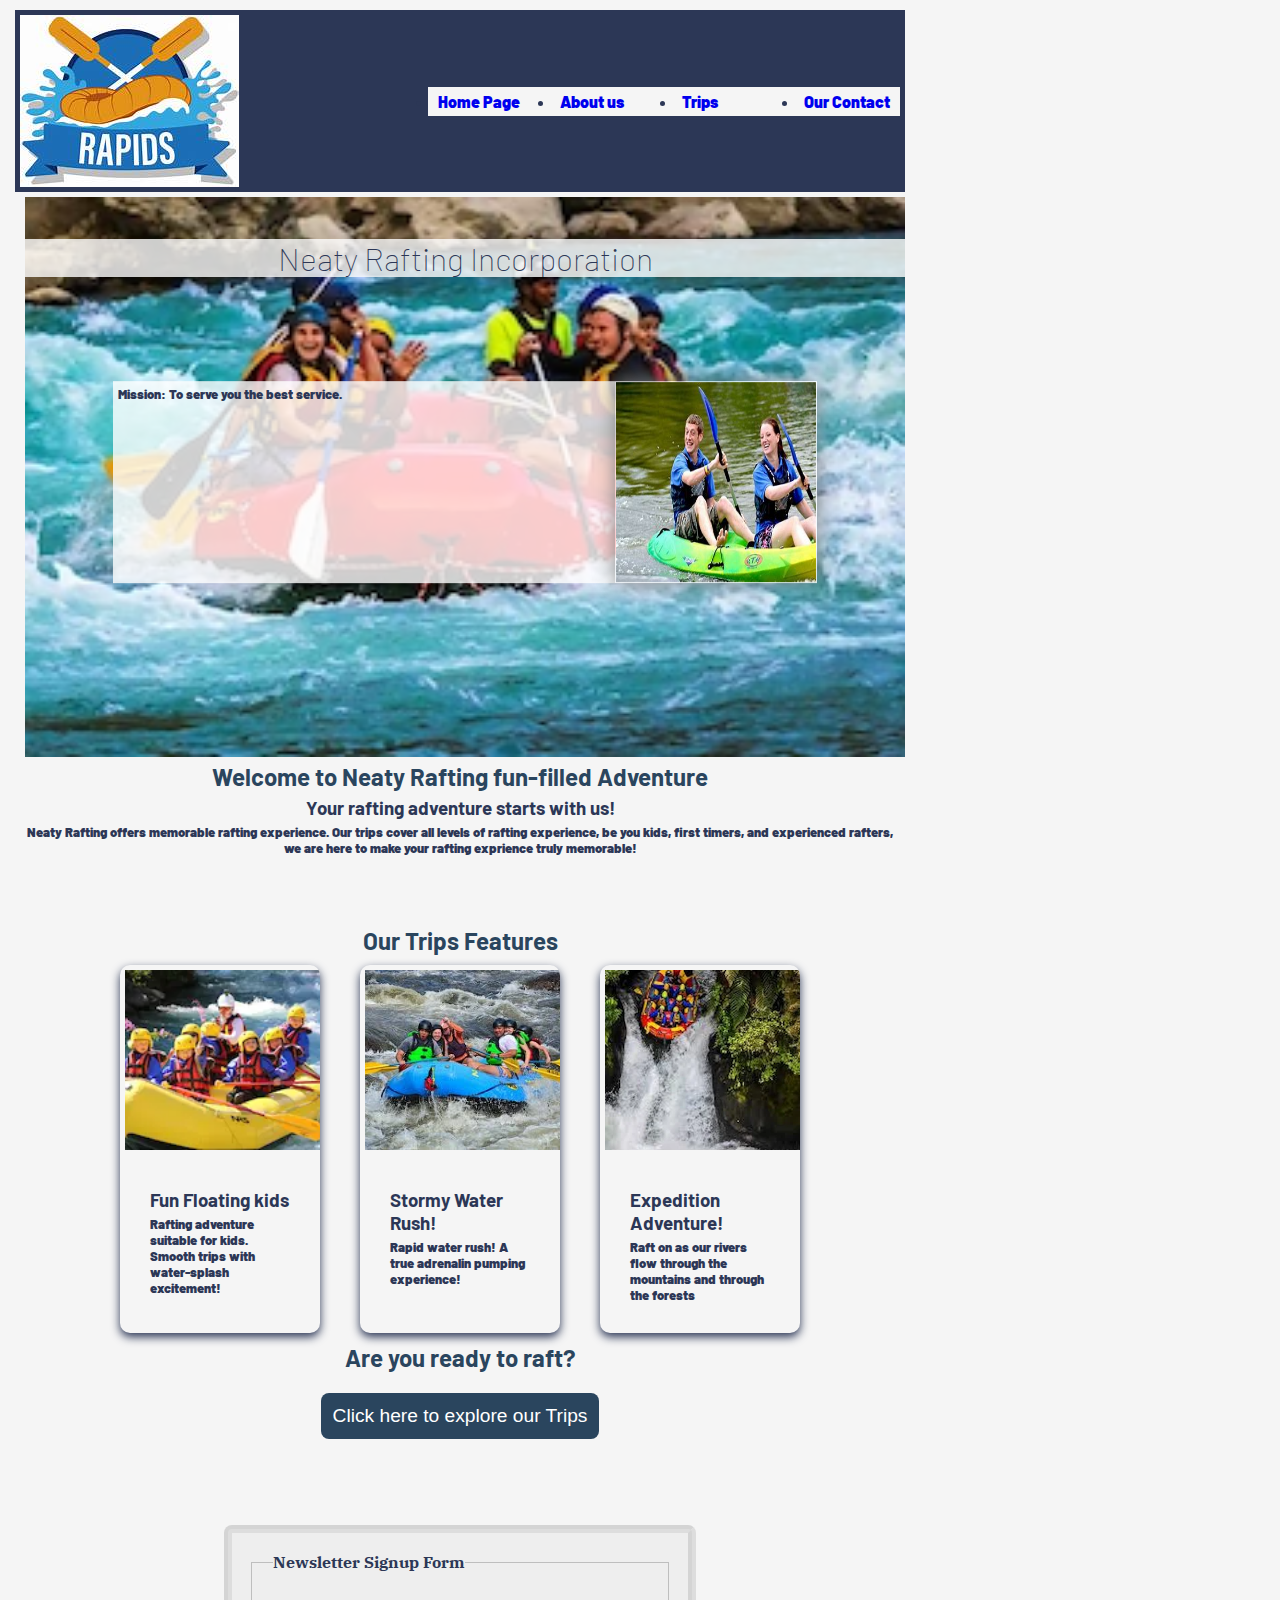
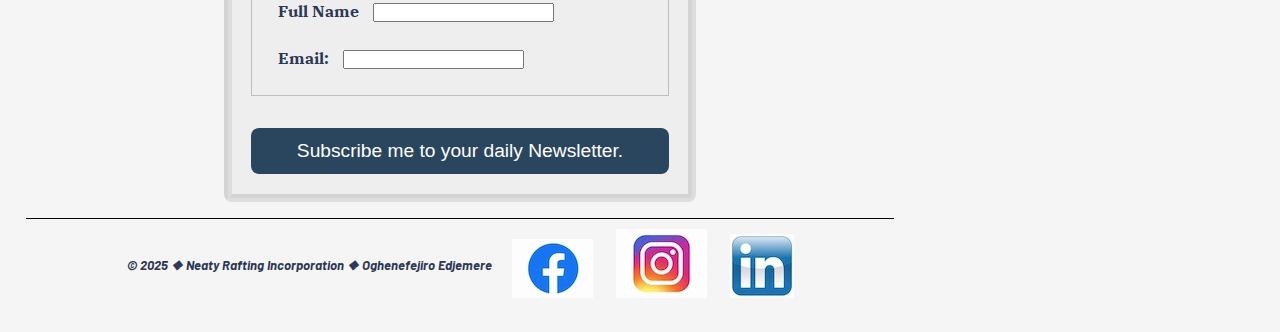
==== wwr/index.html @ 400b81b0 "changes" ====
<!DOCTYPE html>
<html lang="en">
<head>
    <meta charset="UTF-8">
    <meta name="viewport" content="width=device-width,initial-scale=1.0">
    <meta name="author" content="oghenefejiro edjemere">
    <title>Neaty Rafting Incorporation Home Page</title>
    <meta name="description" content="You can call, email, or text us to make your inquiries and bookings.">
    <link rel="preconnect" href="https://fonts.googleapis.com">
    <link rel="preconnect" href="https://fonts.gstatic.com" crossorigin>
    <link href="https://fonts.googleapis.com/css2?family=Barlow:wght@900&family=IBM+Plex+Serif:wght@400;500&display=swap" rel="stylesheet">
    <link rel="stylesheet" href="styles/rafting.css">
</head>
<body>
    <header>
            <img src="images/logo.jpeg" alt="Rafting Website Logo">
                <nav>
                    <ul>
                        <li><a href="index.html">Home Page</a></li>
                        <li><a href="about.html">About us</a></li>
                        <li><a href="trips.html">Trips</a></li>
                        <li><a href="contact.html">Our Contact</a></li>
                    </ul>  
                </nav>
    </header>
    <main>
        <div class="hero">
            <img src="images/hero.webp" alt="Our Rafting hero">
            <h1>Neaty Rafting Incorporation</h1>
            <article> 
                <img src="images/client.jpeg" alt="Happy Client">
                <p>Mission: To serve you the best service.</p>
            </article>
        </div>
        <section class="intro">
            <h2>Welcome to Neaty Rafting fun-filled Adventure</h2>
            <h3>Your rafting adventure starts with us!</h3>
            <p>Neaty Rafting offers memorable rafting experience. Our trips cover all levels of rafting experience, be you kids, first timers, and experienced rafters, we are here to make your rafting exprience truly memorable! </p>
        </section>

        <section class="trip-section">
            <h2>Our Trips Features</h2>
            <div class="trips">
                <div class="trip-card">
                    <img src="images/childrenrafting.webp" alt="Kids Rafting Trip">
                    <div class="content">
                        <h3>Fun Floating kids</h3>
                        <p>Rafting adventure suitable for kids. Smooth trips with water-splash excitement!</p>
                    </div>
                </div>
                <div class="trip-card">
                    <img src="images/rapidrafting.webp" alt="Rafting for Adults">
                    <div class="content">
                        <h3>Stormy Water Rush!</h3>
                        <p>Rapid water rush! A true adrenalin pumping experience!</p>
                    </div>
                </div>
                <div class="trip-card">
                    <img src="images/forest rafting.webp" alt="Extremely Adventorious Rafting Trip for Adults">
                    <div class="content">
                        <h3>Expedition Adventure!</h3>
                        <p>Raft on as our rivers flow through the mountains and through the forests</p>
                    </div>
                </div>
            </div>
            <div class="cta">
                <h2>Are you ready to raft?</h2>
                <button onclick="window.location.href='trips.html'">Click here to explore our Trips</button>
            </div>
        </section>

        <form id="form1">
            <fieldset>
                <legend>Newsletter Signup Form</legend>
                <div class="form-item column2">
                    <label for="fullname">Full Name</label>
                    <input type="text" id="fullname" name="fullname">
                </div>
                <div class="form-item column2">
                    <label for="email">Email:</label>
                    <input type="email" id="email" name="email">
                </div>
            </fieldset>
            
            <button type="submit">Subscribe me to your daily Newsletter.</button>
        </form>
    </main>
        <footer>
            <div class="links"></div>
                <p>© 2025 &#10070; Neaty Rafting Incorporation &#10070; Oghenefejiro Edjemere</p>
            <nav>
                
                    <a href="https://www.facebook.com/">
                    <img src="images/facebooklogo.webp" alt="Facebook">
                    </a>
                    <a href="https://www.instagram.com/">
                    <img src="images/instagramlogo.webp" alt="Instagram">
                    </a>
                    <a href="https://www.linkedin.com/">
                    <img src="images/linkedinlogo.webp" alt="Linkedln">
                    </a>
                </div>
            </nav>
        </footer>
    
</body>
</html>
---- wwr/styles/rafting.css ----
* {
    margin: 5px;
    padding: 0;
}
:root {
    --primary-color: #2C3756;
    --secondary-color: #2A455E;
    --ascent1: #904C46;
    --ascent2: #DB5B3A;
    --font-family1: "Barlow", sans-serif;
    --font-family2: "IBM Plex Serif", serif;
}

body {
    font-family: "Barlow", sans-serif;
    font-weight: 900;
    color: var(--primary-color);
    width: 900px;
    background-color: whitesmoke;
    
}

h1 {
    font-weight: 100;
    color: var(--primary-color);
    
}


main h2 {
    color: var(--secondary-color);
}

a {
    text-decoration: none;
}

p {
    font-family: var(--primary-color)
}

footer {
	position: relative;
	bottom: 0;
	margin: 1rem;
	border-top: 1px solid #000;
	padding: 0.5rem;
	color: var(--primary-color);
	font-weight: 700;
	font-style: italic;
}

.hero {
    position: relative;
}

h1 {
    position: absolute;
    top: 10%;
    left: 50%;
    transform: translate(-50%, -50%);
    width: 100%;
    background-color: rgba(255, 255, 255, .8);
    text-align: center;
}

article {
    position: absolute;
    top: 50%;
    left: 50%;
    transform: translate(-50%, -50%);
    width: 80%;
    height: 36%;
    background-color: rgba(255, 255, 255, .8);
}

.hero article img {
    float: right;
	margin: 0 0 15px 15px;
	border: 1px solid rgba(0 0 0 / .3);
	box-shadow: 0 0 30px #777;
    width: 200px;
    height: 200px;
    border: 1px;
    padding: 1px;
    box-shadow: 0 0 20px gray;

}

.hero{
    position: relative;
}

.hero img {
    display: block;
    width: 100%;
    height: auto;

}


.container2 {
    display: flex;
    flex-wrap: wrap;
	list-style: none;
	padding: 0;
}

figcaption {
    text-align: center;
    color: var(--primary-color);
}

.figure_flex {
    display: flex;
}

figure img {
    width: 160px;
}

figure {
    margin: 4px;
    padding: 0;
}

h2 {
    text-align: center;
}

footer {
    display: flex;
    justify-content: center;
    align-items: center;
    padding: var(--padding);
    background-color: var(--main-bg-color);
}

header {
    display: flex;
    justify-content: space-between;
    align-items: center;
    padding: var(--padding);
    border-bottom: var(--border);
    background-color: var(--primary-color);
}
.logo img {
    width: 150px;
    height: auto;
}
nav ul {
    display: grid;
    margin: 0;
    gap: 1rem;
    grid-template-columns: 1fr 1fr 1fr 1fr;
    background-color: whitesmoke;
	
}

#contact1 {
    text-align: center;
    color: var(--primary-color);
}

#team, h2 {
    text-align: center;
}

#form {
    font-family: "IBM Plex Serif", Georgia;
    font-size: 1em;
    color: var(--primary-color);
    background: #fff;
    width: 650px;
    margin: 0 auto;
    padding: 1rem;
    border: 1px solid rgb(0 0 0 / 0.1);
    border-radius: 0.5rem;
    background-color: #eee;
    display: grid;
}

fieldset {
    display: grid;
    grid-gap: .5rem;
    margin: 1rem;
    border: 1px solid rgb(0 0 0 / 0.2);
    padding: 1rem;
}

button {
    margin: 1rem;
    background-color: var(--secondary-color);
    color: #fff;
    border: none;
    border-radius: .5rem;
    padding: .75rem;
    font-size: 1.2rem;
}

button:hover {
    background-color: var(--primary-color);
}

.column1 {
    grid-template-columns: 3fr 1fr;
    margin: 0.5rem 0;
}

.column2 {
    grid-template-columns: 1fr 2fr;
}

.intro {
    text-align: center;
}

.trips {
    gap: 30px;
    flex-wrap: wrap;
    justify-content: center;
    display: flex;
}

.trip-card {
    border-radius: 10px;
    overflow: hidden;
    max-width: 200px;
    background: whitesmoke;
    box-shadow: 0 4px 10px var(--primary-color);
}

.trip-card .content {
    padding: 20px;
    float: left;
}

.trip-section {
    padding: 60px 20px;
    max-width: 1100px;
    margin-top: auto;

}

.trip-card img {
    width: 100%;
    height: 180px;
    object-fit: cover;
}

.cta {
    text-align: center;
    margin-top: px;
    float: center;

}

#form1 {
    font-family: "IBM Plex Serif", Georgia;
    font-size: 1em;
    color: var(--primary-color);
    background: #fff;
    width: 450px;
    margin: 0 auto;
    padding: .2rem;
    border: 2px solid rgb(0 0 0 / 0.1);
    border-radius: 0.5rem;
    background-color: #eee;
    display: grid;
    border-width: 0.5rem;
    border-style: groove;
}

p {
    font-size: small;

}
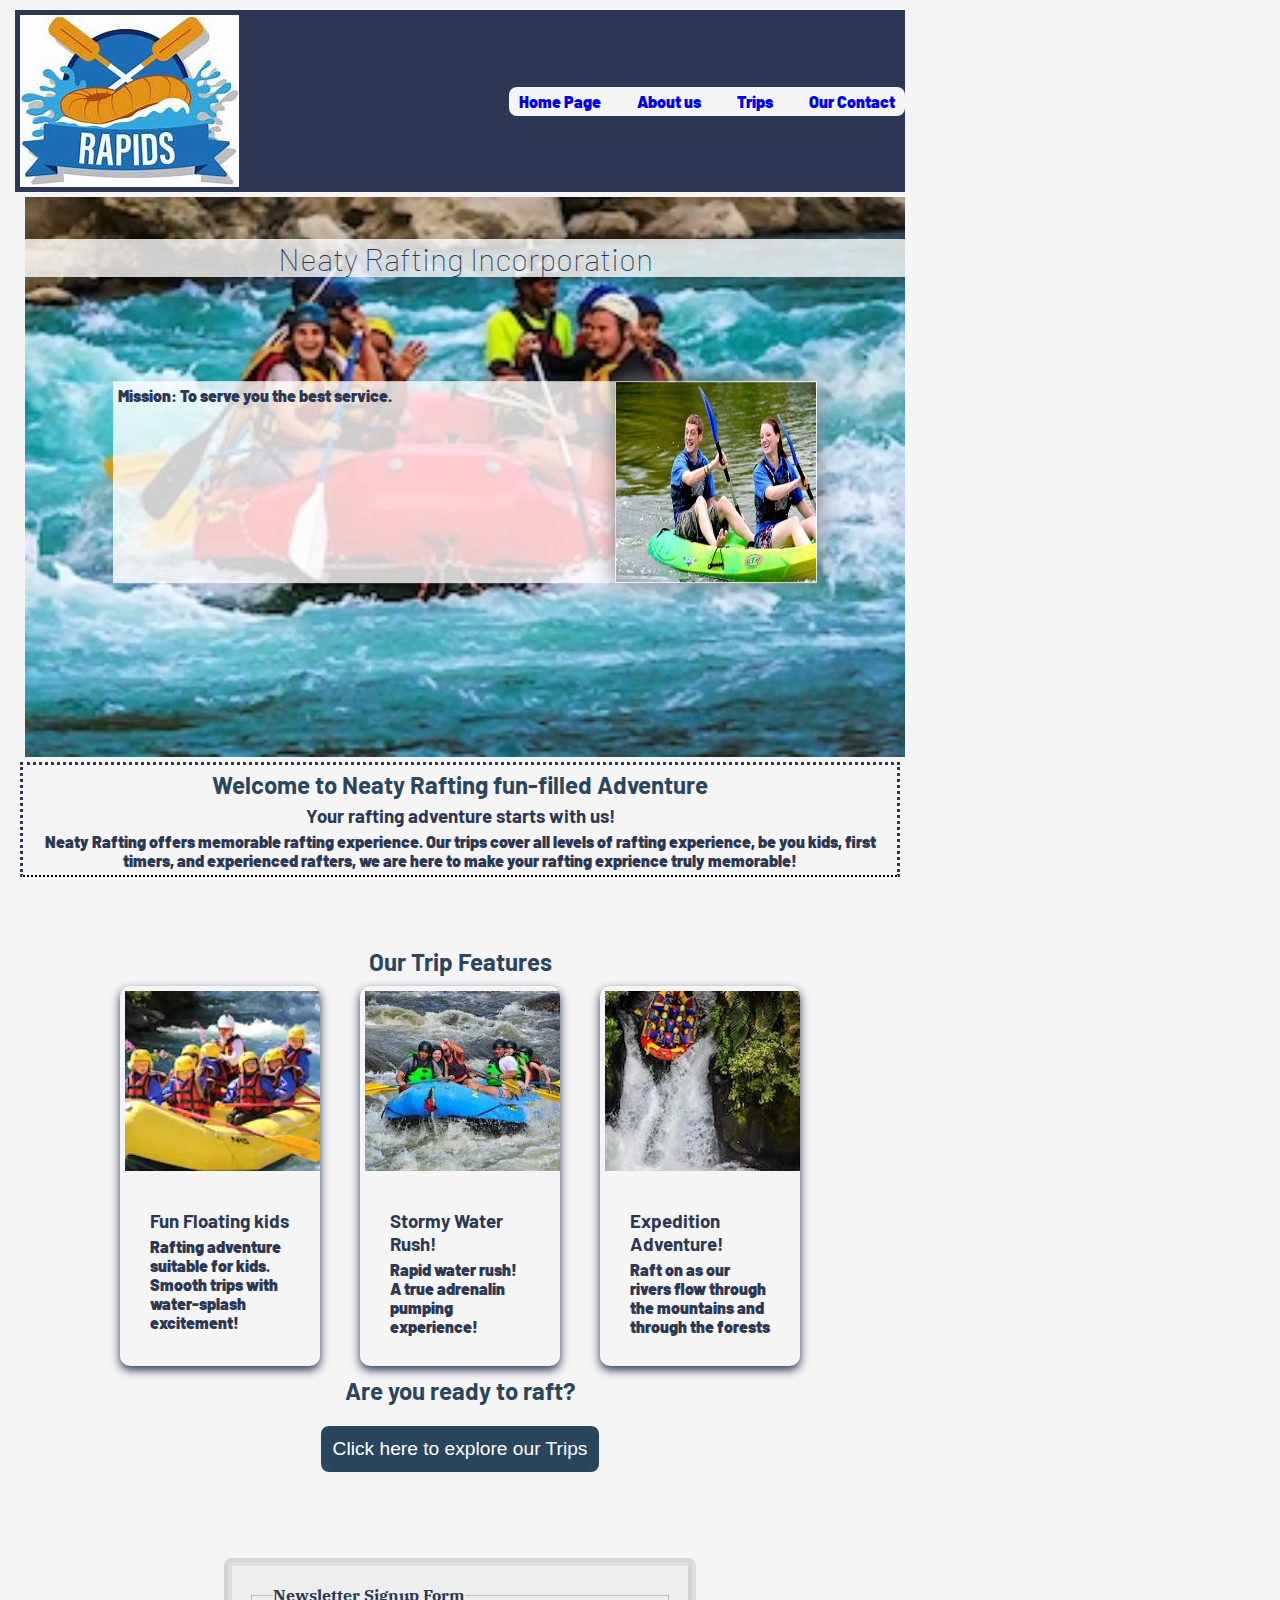
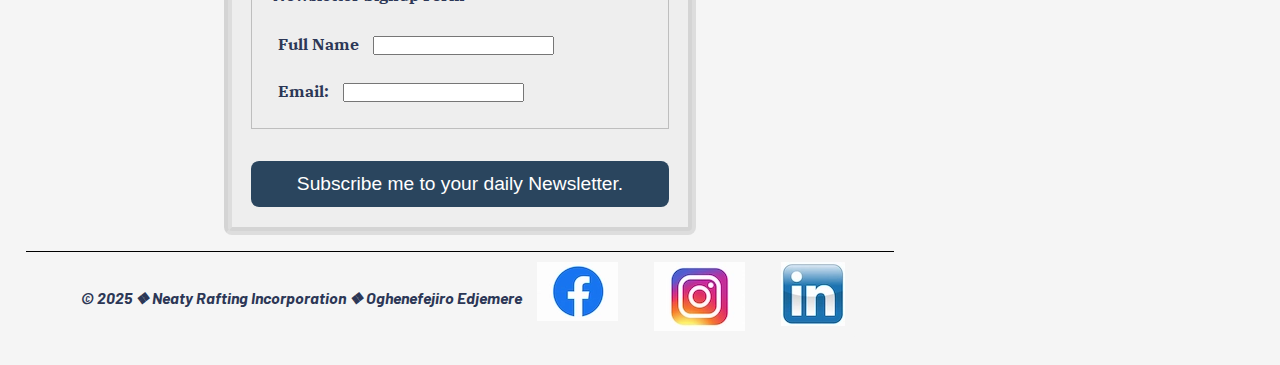
==== commit cc9b30a8: "changes" ====
--- a/wwr/index.html
+++ b/wwr/index.html
@@ -15,12 +15,18 @@
     <header>
             <img src="images/logo.jpeg" alt="Rafting Website Logo">
                 <nav>
-                    <ul>
-                        <li><a href="index.html">Home Page</a></li>
-                        <li><a href="about.html">About us</a></li>
-                        <li><a href="trips.html">Trips</a></li>
-                        <li><a href="contact.html">Our Contact</a></li>
-                    </ul>  
+                    <div class="home">
+                        <a href="index.html">Home Page</a>
+                    </div>
+                    <div class="home">
+                        <a href="about.html">About us</a>
+                    </div>
+                    <div class="home">
+                        <a href="trips.html">Trips</a>
+                    </div>
+                    <div class="home">
+                    <a href="contact.html">Our Contact</a> 
+                    </div> 
                 </nav>
     </header>
     <main>
@@ -38,24 +44,24 @@
             <p>Neaty Rafting offers memorable rafting experience. Our trips cover all levels of rafting experience, be you kids, first timers, and experienced rafters, we are here to make your rafting exprience truly memorable! </p>
         </section>
 
-        <section class="trip-section">
-            <h2>Our Trips Features</h2>
-            <div class="trips">
-                <div class="trip-card">
+        <section class="amazon">
+            <h2>Our Trip Features</h2>
+            <div class="adventure">
+                <div class="river">
                     <img src="images/childrenrafting.webp" alt="Kids Rafting Trip">
                     <div class="content">
                         <h3>Fun Floating kids</h3>
                         <p>Rafting adventure suitable for kids. Smooth trips with water-splash excitement!</p>
                     </div>
                 </div>
-                <div class="trip-card">
+                <div class="river">
                     <img src="images/rapidrafting.webp" alt="Rafting for Adults">
                     <div class="content">
                         <h3>Stormy Water Rush!</h3>
                         <p>Rapid water rush! A true adrenalin pumping experience!</p>
                     </div>
                 </div>
-                <div class="trip-card">
+                <div class="river">
                     <img src="images/forest rafting.webp" alt="Extremely Adventorious Rafting Trip for Adults">
                     <div class="content">
                         <h3>Expedition Adventure!</h3>
@@ -63,7 +69,7 @@
                     </div>
                 </div>
             </div>
-            <div class="cta">
+            <div class="ready">
                 <h2>Are you ready to raft?</h2>
                 <button onclick="window.location.href='trips.html'">Click here to explore our Trips</button>
             </div>
--- a/wwr/styles/rafting.css
+++ b/wwr/styles/rafting.css
@@ -33,10 +33,6 @@
 
 a {
     text-decoration: none;
-}
-
-p {
-    font-family: var(--primary-color)
 }
 
 footer {
@@ -48,6 +44,7 @@
 	color: var(--primary-color);
 	font-weight: 700;
 	font-style: italic;
+    
 }
 
 .hero {
@@ -148,12 +145,13 @@
     width: 150px;
     height: auto;
 }
-nav ul {
-    display: grid;
+nav {
+    display: flex;
     margin: 0;
     gap: 1rem;
     grid-template-columns: 1fr 1fr 1fr 1fr;
     background-color: whitesmoke;
+    border-radius: 0.5em;
 	
 }
 
@@ -213,16 +211,18 @@
 
 .intro {
     text-align: center;
-}
-
-.trips {
+    border-bottom: 2px solid #000;
+    border-style: dotted;
+}
+
+.adventure {
     gap: 30px;
     flex-wrap: wrap;
     justify-content: center;
     display: flex;
 }
 
-.trip-card {
+.river {
     border-radius: 10px;
     overflow: hidden;
     max-width: 200px;
@@ -230,28 +230,26 @@
     box-shadow: 0 4px 10px var(--primary-color);
 }
 
-.trip-card .content {
+.river .content {
     padding: 20px;
     float: left;
 }
 
-.trip-section {
+.amazon {
     padding: 60px 20px;
     max-width: 1100px;
     margin-top: auto;
 
 }
 
-.trip-card img {
+.river img {
     width: 100%;
     height: 180px;
     object-fit: cover;
 }
 
-.cta {
-    text-align: center;
-    margin-top: px;
-    float: center;
+.ready {
+    text-align: center;
 
 }
 
@@ -272,7 +270,39 @@
 }
 
 p {
-    font-size: small;
-
-}
-
+    font-size: medium;
+}
+
+#pricing {
+    margin-bottom: 50px;
+    margin-left: 500px;
+    margin-top: -90px;
+    
+}
+
+.ready1 {
+    text-align: center;
+    border-top: 2px solid rgb(0 0 0 / 0.1);
+    border-style: ridge;
+}
+
+table th, table td {
+    padding: 12px 15px;
+    text-align: left;
+    border: 2px solid rgb(0 0 0 / 0.1);
+
+}
+
+table th {
+    background-color: var(--primary-color);
+    color: whitesmoke;
+}
+table {
+    width: 100%;
+    border-collapse: collapse;
+}
+
+#fun {
+    padding: 12px 15px;
+}
+
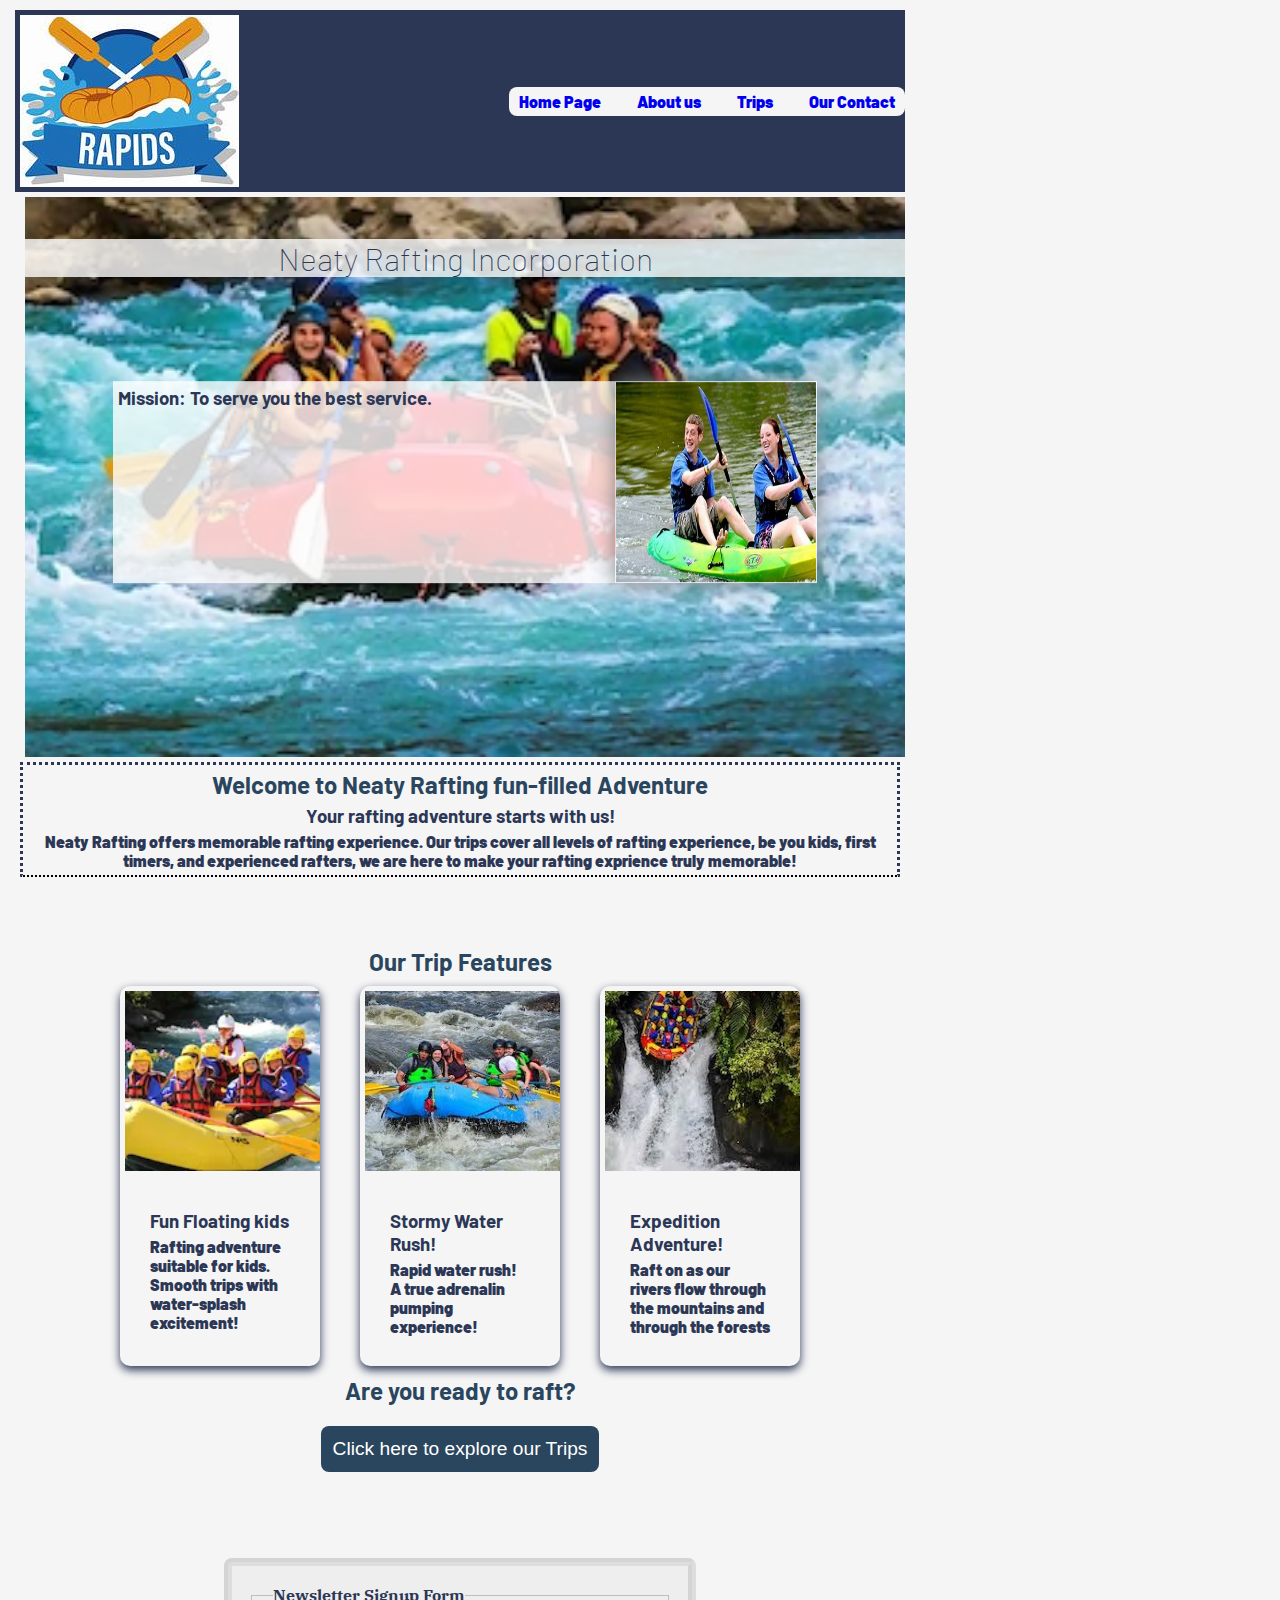
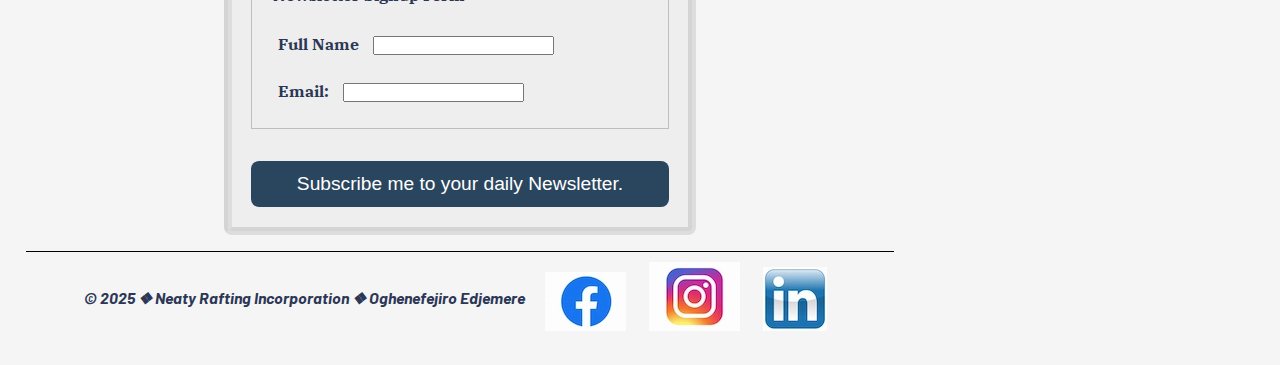
==== commit 71e96d74: "changes" ====
--- a/wwr/index.html
+++ b/wwr/index.html
@@ -35,7 +35,7 @@
             <h1>Neaty Rafting Incorporation</h1>
             <article> 
                 <img src="images/client.jpeg" alt="Happy Client">
-                <p>Mission: To serve you the best service.</p>
+                <h3>Mission: To serve you the best service.</h3>
             </article>
         </div>
         <section class="intro">
@@ -48,21 +48,21 @@
             <h2>Our Trip Features</h2>
             <div class="adventure">
                 <div class="river">
-                    <img src="images/childrenrafting.webp" alt="Kids Rafting Trip">
+                    <img src="images/childrafting.webp" alt="Kids Rafting Trip">
                     <div class="content">
                         <h3>Fun Floating kids</h3>
                         <p>Rafting adventure suitable for kids. Smooth trips with water-splash excitement!</p>
                     </div>
                 </div>
                 <div class="river">
-                    <img src="images/rapidrafting.webp" alt="Rafting for Adults">
+                    <img src="images/adultrafting.webp" alt="Rafting for Adults">
                     <div class="content">
                         <h3>Stormy Water Rush!</h3>
                         <p>Rapid water rush! A true adrenalin pumping experience!</p>
                     </div>
                 </div>
                 <div class="river">
-                    <img src="images/forest rafting.webp" alt="Extremely Adventorious Rafting Trip for Adults">
+                    <img src="images/forestrafting.webp" alt="Extremely Adventorious Rafting Trip for Adults">
                     <div class="content">
                         <h3>Expedition Adventure!</h3>
                         <p>Raft on as our rivers flow through the mountains and through the forests</p>
@@ -91,23 +91,22 @@
             <button type="submit">Subscribe me to your daily Newsletter.</button>
         </form>
     </main>
-        <footer>
-            <div class="links"></div>
-                <p>© 2025 &#10070; Neaty Rafting Incorporation &#10070; Oghenefejiro Edjemere</p>
-            <nav>
-                
-                    <a href="https://www.facebook.com/">
-                    <img src="images/facebooklogo.webp" alt="Facebook">
-                    </a>
-                    <a href="https://www.instagram.com/">
-                    <img src="images/instagramlogo.webp" alt="Instagram">
-                    </a>
-                    <a href="https://www.linkedin.com/">
-                    <img src="images/linkedinlogo.webp" alt="Linkedln">
-                    </a>
-                </div>
-            </nav>
-        </footer>
+    <footer>
+        <p>© 2025 &#10070; Neaty Rafting Incorporation &#10070; Oghenefejiro Edjemere</p>
+        <nav>
+            <div class="links">
+                <a href="https://www.facebook.com/">
+                <img src="images/facebooklogo.webp" alt="Facebook">
+                </a>
+                <a href="https://www.instagram.com/">
+                <img src="images/instagramlogo.webp" alt="Instagram">
+                </a>
+                <a href="https://www.linkedin.com/">
+                <img src="images/linkedinlogo.webp" alt="Linkedln">
+                </a>
+            </div>
+        </nav>
+</footer>
     
 </body>
 </html>